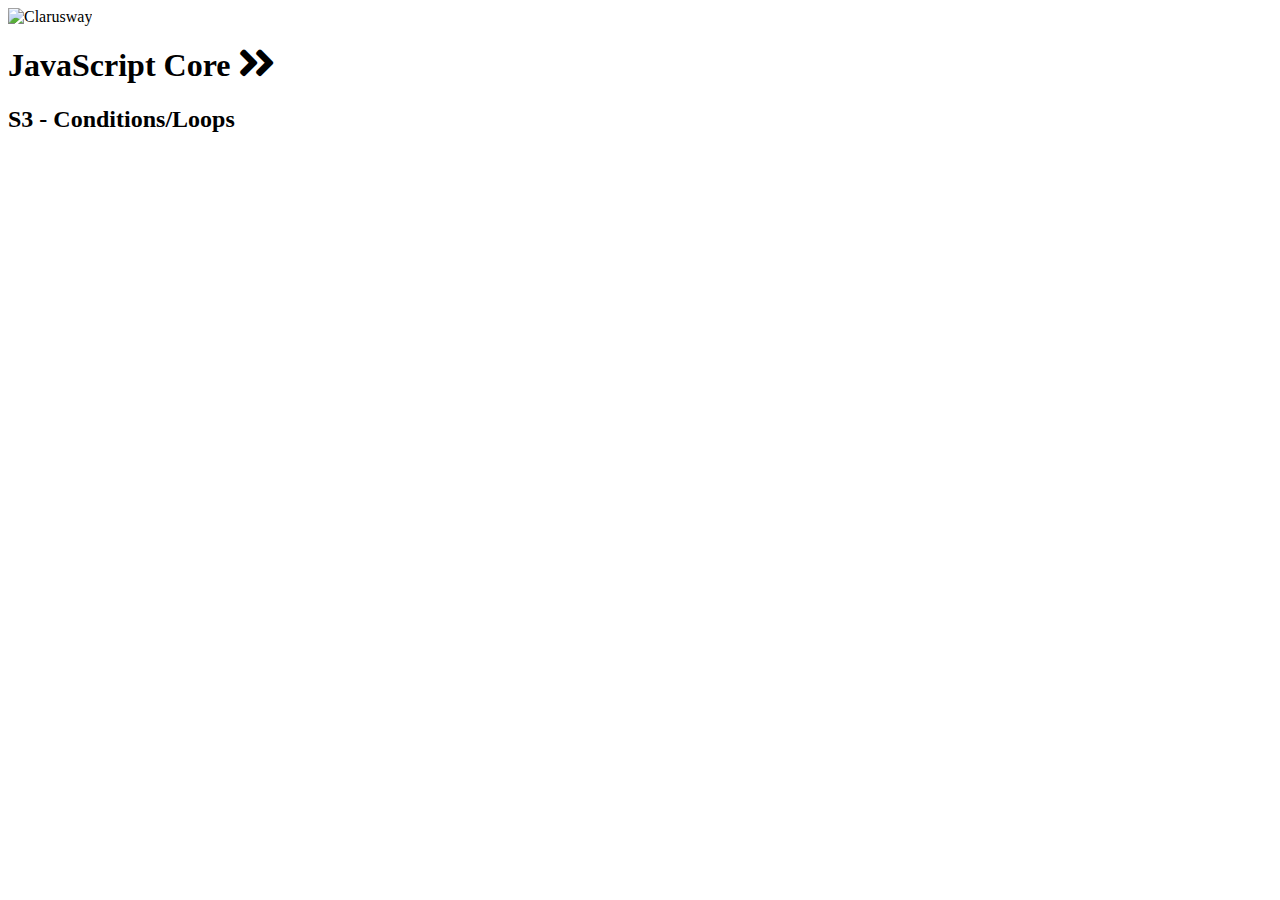
==== DE-03-Conditions-Loops/index.html @ 1f10b37b "Java_Script" ====
<!DOCTYPE html>
<html lang="en">
  <head>
    <meta charset="UTF-8" />
    <meta http-equiv="X-UA-Compatible" content="IE=edge" />
    <meta name="viewport" content="width=device-width, initial-scale=1.0" />
    <title>S03 - Conditions-Loops</title>
    <link
      rel="stylesheet"
      href="https://cdnjs.cloudflare.com/ajax/libs/font-awesome/5.15.4/css/all.min.css"
      integrity="sha512-1ycn6IcaQQ40/MKBW2W4Rhis/DbILU74C1vSrLJxCq57o941Ym01SwNsOMqvEBFlcgUa6xLiPY/NS5R+E6ztJQ=="
      crossorigin="anonymous"
      referrerpolicy="no-referrer"
    />
    <link rel="stylesheet" href="./style.css" />
  </head>
  <body>
    <header>
      <img
        src="https://clarusway.com/wp-content/uploads/2021/06/CLARUSWAY_LOGO.png"
        alt="Clarusway"
        class="logo"
      />

      <h1>JavaScript Core <em class="fas fa-lg fa-angle-double-right"></em></h1>
      <h2>S3 - Conditions/Loops</h2>
    </header>

    <!-- <script src="1-Conditions.js"></script> -->
    <script src="./2-Loops.js"></script>
    <!-- <script src="3-tahminOyunu.js"></script> -->

  </body>
</html>
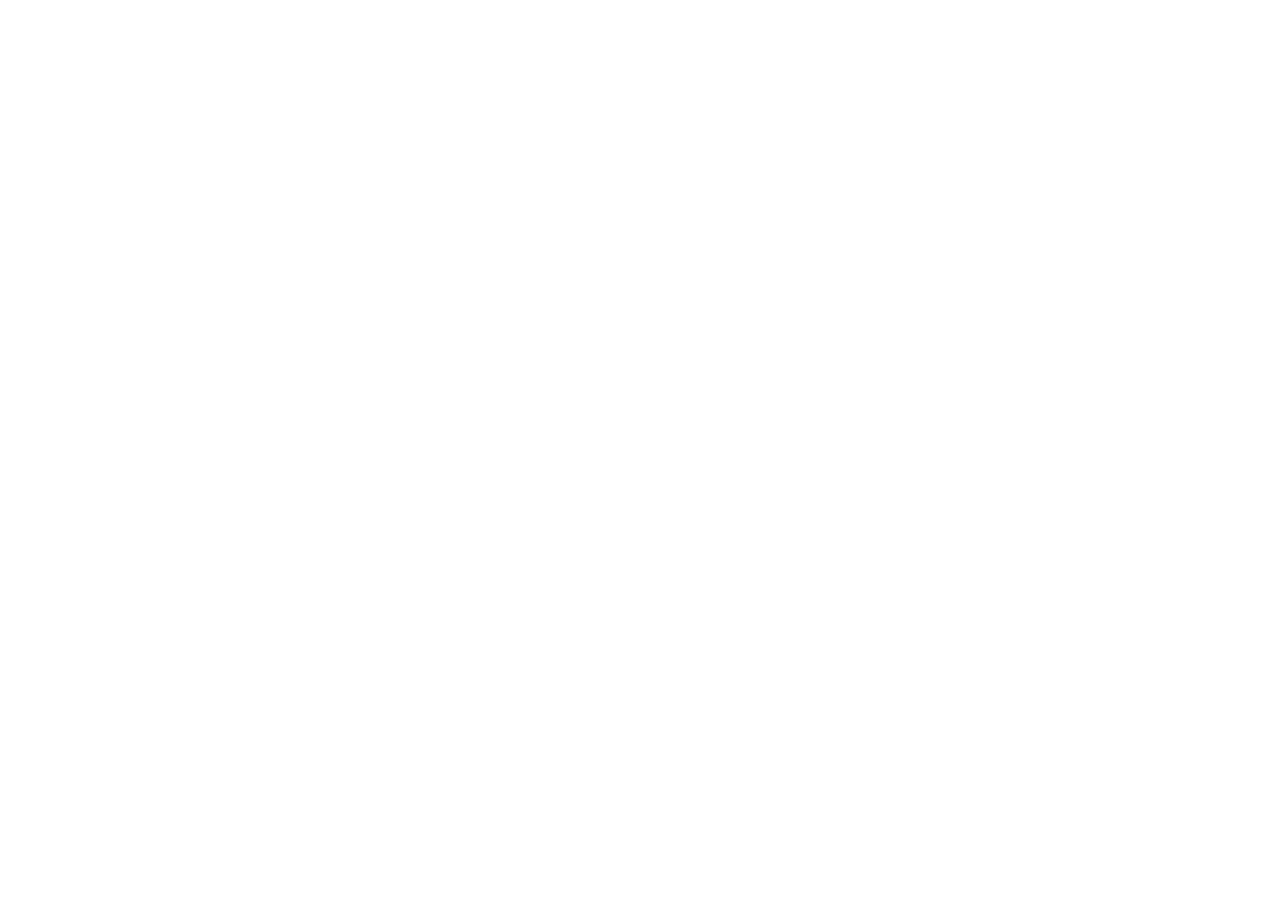
==== commit d6e5fab5: "JS_SessionS" ====
--- a/DE-03-Conditions-Loops/index.html
+++ b/DE-03-Conditions-Loops/index.html
@@ -1,34 +1,15 @@
 <!DOCTYPE html>
 <html lang="en">
-  <head>
-    <meta charset="UTF-8" />
-    <meta http-equiv="X-UA-Compatible" content="IE=edge" />
-    <meta name="viewport" content="width=device-width, initial-scale=1.0" />
-    <title>S03 - Conditions-Loops</title>
-    <link
-      rel="stylesheet"
-      href="https://cdnjs.cloudflare.com/ajax/libs/font-awesome/5.15.4/css/all.min.css"
-      integrity="sha512-1ycn6IcaQQ40/MKBW2W4Rhis/DbILU74C1vSrLJxCq57o941Ym01SwNsOMqvEBFlcgUa6xLiPY/NS5R+E6ztJQ=="
-      crossorigin="anonymous"
-      referrerpolicy="no-referrer"
-    />
-    <link rel="stylesheet" href="./style.css" />
-  </head>
-  <body>
-    <header>
-      <img
-        src="https://clarusway.com/wp-content/uploads/2021/06/CLARUSWAY_LOGO.png"
-        alt="Clarusway"
-        class="logo"
-      />
+<head>
+  <meta charset="UTF-8">
+  <meta http-equiv="X-UA-Compatible" content="IE=edge">
+  <meta name="viewport" content="width=device-width, initial-scale=1.0">
+  <title>Document</title>
+</head>
+<body>
+  
 
-      <h1>JavaScript Core <em class="fas fa-lg fa-angle-double-right"></em></h1>
-      <h2>S3 - Conditions/Loops</h2>
-    </header>
 
-    <!-- <script src="1-Conditions.js"></script> -->
-    <script src="./2-Loops.js"></script>
-    <!-- <script src="3-tahminOyunu.js"></script> -->
-
-  </body>
+  <script src="./deneme_tahtasi.js"></script>
+</body>
 </html>